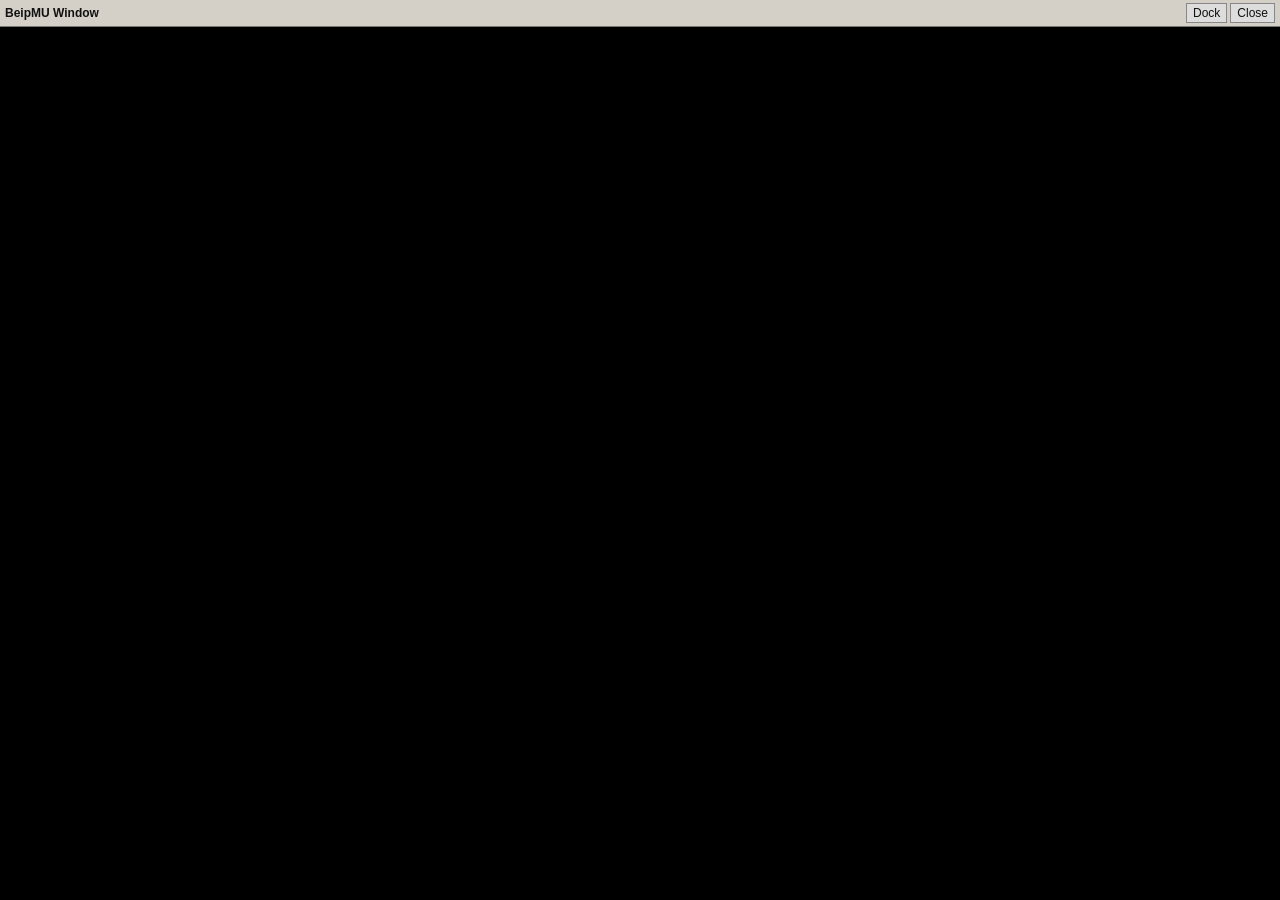
==== recovery/ui/panel.html @ af919267 "Add native floating panes, reviewed original imports, shortcuts and script compatibility" ====
<!doctype html>
<html lang="en"><head><meta charset="utf-8"><meta name="viewport" content="width=device-width,initial-scale=1">
<meta http-equiv="Content-Security-Policy" content="default-src 'none'; script-src 'self'; style-src 'self'; img-src http: https:; connect-src 'none'; frame-src 'none'; object-src 'none'; base-uri 'none'; form-action 'none'">
<title>BeipMU Window</title><link rel="stylesheet" href="panel.css"></head>
<body><header><strong id="title">BeipMU Window</strong><span><button id="dock" type="button">Dock</button><button id="close" type="button">Close</button></span></header><main id="content" aria-live="polite"></main><script src="panel.js"></script></body></html>
---- recovery/ui/panel.css ----
*{box-sizing:border-box}html,body{width:100%;height:100%;margin:0}body{display:flex;flex-direction:column;background:#000;color:#c0c0c0;font:13px/1.2 "Courier New",Consolas,monospace}header{flex:none;display:flex;justify-content:space-between;align-items:center;gap:8px;min-height:27px;padding:2px 5px;background:#d4d0c8;color:#111;border-bottom:1px solid #777;font:12px "Segoe UI",sans-serif}header strong{overflow:hidden;text-overflow:ellipsis;white-space:nowrap}header span{display:flex;gap:3px}button,select,input,textarea{font:12px "Segoe UI",sans-serif}button,select{border:1px solid #888;border-radius:0;background:#ddd;color:#111;padding:2px 6px}button:hover{background:#f2f2f2}button:focus-visible,select:focus-visible,input:focus-visible,textarea:focus-visible{outline:2px solid #2c7eb7}main{flex:1;min-height:0;display:flex;flex-direction:column;gap:5px;overflow:auto;padding:5px}.toolbar{flex:none;display:flex;align-items:center;flex-wrap:wrap;gap:4px}.list,.output{flex:1;min-height:0;overflow:auto;white-space:pre-wrap;overflow-wrap:anywhere}.history-row{display:block;width:100%;text-align:left;border:0;border-bottom:1px solid #252525;background:#000;color:#c0c0c0;font:13px/1.2 "Courier New",Consolas,monospace;padding:3px}.history-row:hover{background:#173e55}.line{min-height:1.2em}.output a{color:#67adff;text-decoration:underline;cursor:pointer}.output figure{display:inline-block;max-width:100%;margin:2px 4px}.output img{max-width:100%;max-height:260px;object-fit:contain}.output figcaption{font:11px "Segoe UI",sans-serif;color:#aaa}.hint{color:#aaa;font:11px/1.3 "Segoe UI",sans-serif;margin:2px 0}.map{display:block;flex:1;width:100%;min-height:160px;background:#000;border:1px solid #444}.map text{fill:#c0c0c0;font:12px "Courier New",monospace}.map g{cursor:pointer}.image{align-self:center;max-width:100%;max-height:calc(100% - 72px);object-fit:contain}.notes{flex:1;min-height:100px;resize:none;background:#fff;color:#111;border:1px solid #777;padding:5px;font:13px/1.35 "Courier New",monospace}.notes-label{font:12px "Segoe UI",sans-serif;color:#c0c0c0}.status{font:11px "Segoe UI",sans-serif;color:#aaa}
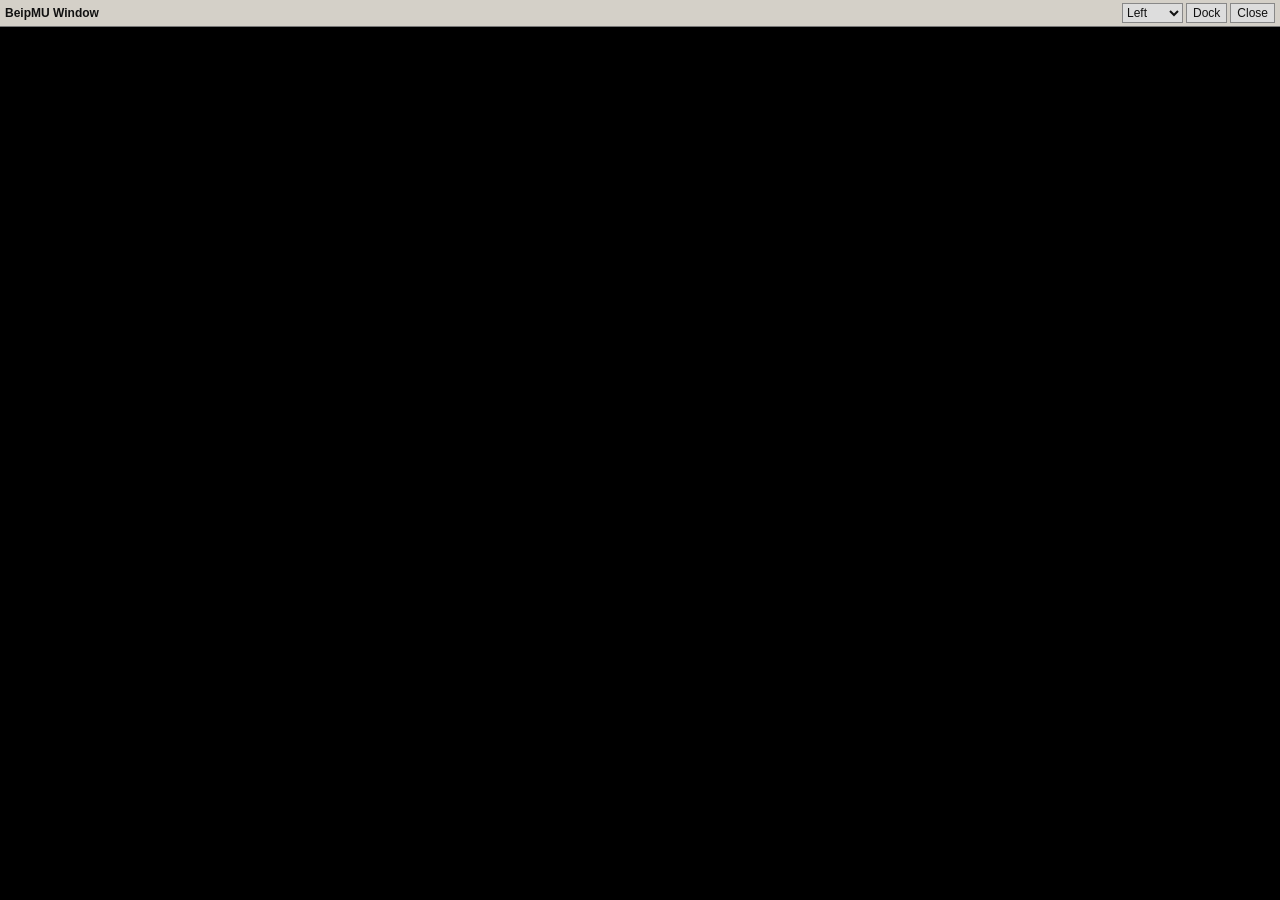
==== commit 23c7519f: "Add four-edge pane layouts, Atlas export and original script input API" ====
--- a/recovery/ui/panel.html
+++ b/recovery/ui/panel.html
@@ -2,4 +2,4 @@
 <html lang="en"><head><meta charset="utf-8"><meta name="viewport" content="width=device-width,initial-scale=1">
 <meta http-equiv="Content-Security-Policy" content="default-src 'none'; script-src 'self'; style-src 'self'; img-src http: https:; connect-src 'none'; frame-src 'none'; object-src 'none'; base-uri 'none'; form-action 'none'">
 <title>BeipMU Window</title><link rel="stylesheet" href="panel.css"></head>
-<body><header><strong id="title">BeipMU Window</strong><span><button id="dock" type="button">Dock</button><button id="close" type="button">Close</button></span></header><main id="content" aria-live="polite"></main><script src="panel.js"></script></body></html>
+<body><header><strong id="title">BeipMU Window</strong><span><select id="dockEdge" aria-label="Dock position"><option value="left">Left</option><option value="right">Right</option><option value="top">Top</option><option value="bottom">Bottom</option></select><button id="dock" type="button">Dock</button><button id="close" type="button">Close</button></span></header><main id="content" aria-live="polite"></main><script src="panel.js"></script></body></html>
--- a/recovery/ui/panel.css
+++ b/recovery/ui/panel.css
@@ -1 +1 @@
-*{box-sizing:border-box}html,body{width:100%;height:100%;margin:0}body{display:flex;flex-direction:column;background:#000;color:#c0c0c0;font:13px/1.2 "Courier New",Consolas,monospace}header{flex:none;display:flex;justify-content:space-between;align-items:center;gap:8px;min-height:27px;padding:2px 5px;background:#d4d0c8;color:#111;border-bottom:1px solid #777;font:12px "Segoe UI",sans-serif}header strong{overflow:hidden;text-overflow:ellipsis;white-space:nowrap}header span{display:flex;gap:3px}button,select,input,textarea{font:12px "Segoe UI",sans-serif}button,select{border:1px solid #888;border-radius:0;background:#ddd;color:#111;padding:2px 6px}button:hover{background:#f2f2f2}button:focus-visible,select:focus-visible,input:focus-visible,textarea:focus-visible{outline:2px solid #2c7eb7}main{flex:1;min-height:0;display:flex;flex-direction:column;gap:5px;overflow:auto;padding:5px}.toolbar{flex:none;display:flex;align-items:center;flex-wrap:wrap;gap:4px}.list,.output{flex:1;min-height:0;overflow:auto;white-space:pre-wrap;overflow-wrap:anywhere}.history-row{display:block;width:100%;text-align:left;border:0;border-bottom:1px solid #252525;background:#000;color:#c0c0c0;font:13px/1.2 "Courier New",Consolas,monospace;padding:3px}.history-row:hover{background:#173e55}.line{min-height:1.2em}.output a{color:#67adff;text-decoration:underline;cursor:pointer}.output figure{display:inline-block;max-width:100%;margin:2px 4px}.output img{max-width:100%;max-height:260px;object-fit:contain}.output figcaption{font:11px "Segoe UI",sans-serif;color:#aaa}.hint{color:#aaa;font:11px/1.3 "Segoe UI",sans-serif;margin:2px 0}.map{display:block;flex:1;width:100%;min-height:160px;background:#000;border:1px solid #444}.map text{fill:#c0c0c0;font:12px "Courier New",monospace}.map g{cursor:pointer}.image{align-self:center;max-width:100%;max-height:calc(100% - 72px);object-fit:contain}.notes{flex:1;min-height:100px;resize:none;background:#fff;color:#111;border:1px solid #777;padding:5px;font:13px/1.35 "Courier New",monospace}.notes-label{font:12px "Segoe UI",sans-serif;color:#c0c0c0}.status{font:11px "Segoe UI",sans-serif;color:#aaa}
+*{box-sizing:border-box}html,body{width:100%;height:100%;margin:0}body{display:flex;flex-direction:column;background:#000;color:#c0c0c0;font:13px/1.2 "Courier New",Consolas,monospace}header{flex:none;display:flex;justify-content:space-between;align-items:center;gap:8px;min-height:27px;padding:2px 5px;background:#d4d0c8;color:#111;border-bottom:1px solid #777;font:12px "Segoe UI",sans-serif}header strong{overflow:hidden;text-overflow:ellipsis;white-space:nowrap}header span{display:flex;gap:3px}header select{max-width:67px;padding:1px 0}button,select,input,textarea{font:12px "Segoe UI",sans-serif}button,select{border:1px solid #888;border-radius:0;background:#ddd;color:#111;padding:2px 6px}button:hover{background:#f2f2f2}button:focus-visible,select:focus-visible,input:focus-visible,textarea:focus-visible{outline:2px solid #2c7eb7}main{flex:1;min-height:0;display:flex;flex-direction:column;gap:5px;overflow:auto;padding:5px}.toolbar{flex:none;display:flex;align-items:center;flex-wrap:wrap;gap:4px}.list,.output{flex:1;min-height:0;overflow:auto;white-space:pre-wrap;overflow-wrap:anywhere}.history-row{display:block;width:100%;text-align:left;border:0;border-bottom:1px solid #252525;background:#000;color:#c0c0c0;font:13px/1.2 "Courier New",Consolas,monospace;padding:3px}.history-row:hover{background:#173e55}.line{min-height:1.2em}.output a{color:#67adff;text-decoration:underline;cursor:pointer}.output figure{display:inline-block;max-width:100%;margin:2px 4px}.output img{max-width:100%;max-height:260px;object-fit:contain}.output figcaption{font:11px "Segoe UI",sans-serif;color:#aaa}.hint{color:#aaa;font:11px/1.3 "Segoe UI",sans-serif;margin:2px 0}.map{display:block;flex:1;width:100%;min-height:160px;background:#000;border:1px solid #444}.map text{fill:#c0c0c0;font:12px "Courier New",monospace}.map g{cursor:pointer}.image{align-self:center;max-width:100%;max-height:calc(100% - 72px);object-fit:contain}.notes{flex:1;min-height:100px;resize:none;background:#fff;color:#111;border:1px solid #777;padding:5px;font:13px/1.35 "Courier New",monospace}.notes-label{font:12px "Segoe UI",sans-serif;color:#c0c0c0}.status{font:11px "Segoe UI",sans-serif;color:#aaa}
